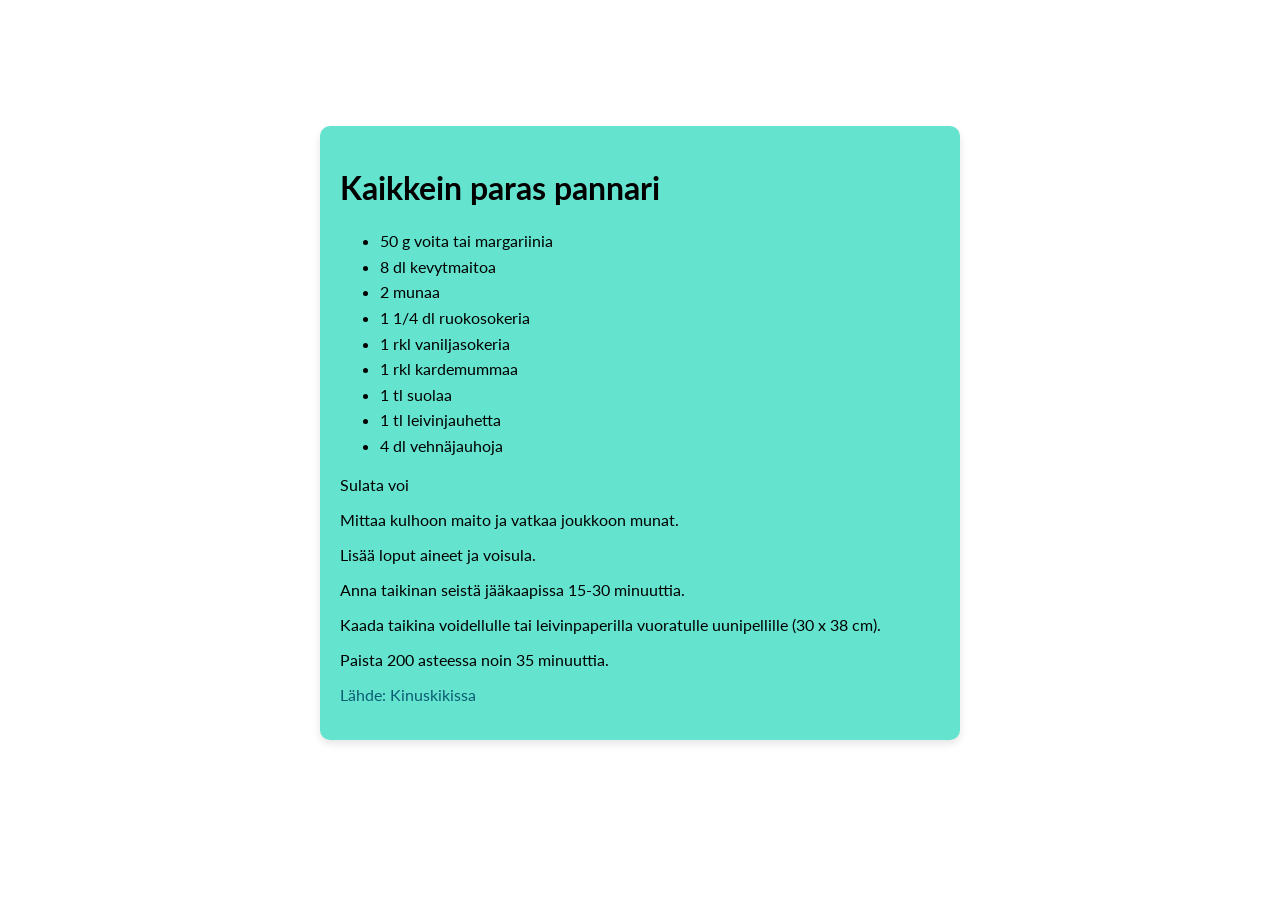
==== pannukakku.html @ 4ef22be1 "Started project" ====
<!DOCTYPE html>
<html>
    <head>
        <meta charset=utf-8 />
        <title>Reseptivihko</title>
        <link rel="preconnect" href="https://fonts.googleapis.com">
        <link rel="preconnect" href="https://fonts.gstatic.com" crossorigin>
        <link href="https://fonts.googleapis.com/css2?family=Lato:wght@400;700&display=swap" rel="stylesheet">
        <link rel="stylesheet" href="style.css">
        <script type="text/javascript" src="scripts/script.js"></script>
    </head>
    
    <body>
        <div id="recipe">
            <h1>Kaikkein paras pannari</h1>
            <ul>
                <li>50 g voita tai margariinia</li>
                <li>8 dl kevytmaitoa</li>
                <li>2 munaa</li>
                <li>1 1/4 dl ruokosokeria</li>
                <li>1 rkl vaniljasokeria</li>
                <li>1 rkl kardemummaa</li>
                <li>1 tl suolaa</li>
                <li>1 tl leivinjauhetta</li>
                <li>4 dl vehnäjauhoja</li>
           </ul>

           <p>Sulata voi</p>
           <p>Mittaa kulhoon maito ja vatkaa joukkoon munat.</p>
           <p>Lisää loput aineet ja voisula.</p>
           <p>Anna taikinan seistä jääkaapissa 15-30 minuuttia.</p>
           <p>Kaada taikina voidellulle tai leivinpaperilla vuoratulle uunipellille (30 x 38 cm).</p>
           <p>Paista 200 asteessa noin 35 minuuttia.</p>

           <p><a target="_blank" href="https://www.kinuskikissa.fi/paras-pannukakku">Lähde: Kinuskikissa</a></p>
        </div>
    </body>
</html>
---- style.css ----
body {
    font-family: 'Lato', sans-serif;
    font-size: 16px;
    background-image: url('assets/pexels-sacha-moreau-334685363-17302259.jpg');
    background-size: cover;
    background-position: center;
    background-repeat: no-repeat;
    background-attachment: fixed;
}

#recipe {
    max-width: 600px;
    margin: 0 auto;
    margin-top: 10%;
    padding: 20px;
    background-color: #64e4cf;
    border-radius: 10px;
    box-shadow: 0 4px 8px rgba(0, 0, 0, 0.1);
}

a {
    color: #0b5d72;
    text-decoration: none;
}

li {
    line-height: 1.6em;
}
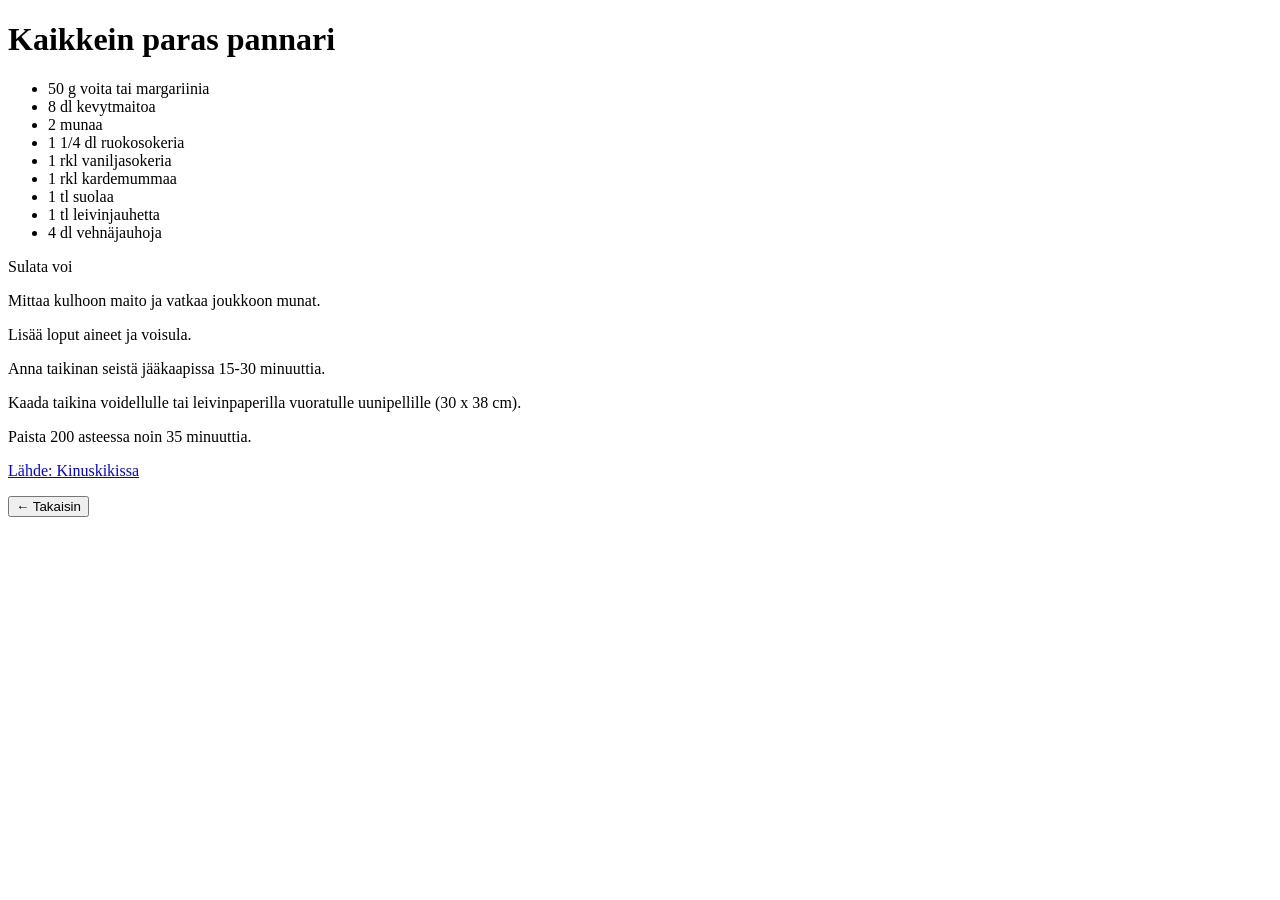
==== commit 7761e549: "Added back-button to recipe page" ====
--- a/pannukakku.html
+++ b/pannukakku.html
@@ -33,6 +33,9 @@
            <p>Paista 200 asteessa noin 35 minuuttia.</p>
 
            <p><a target="_blank" href="https://www.kinuskikissa.fi/paras-pannukakku">Lähde: Kinuskikissa</a></p>
+
+           <button onclick="goBack()">&#8592; Takaisin</button>
         </div>
+
     </body>
 </html>
